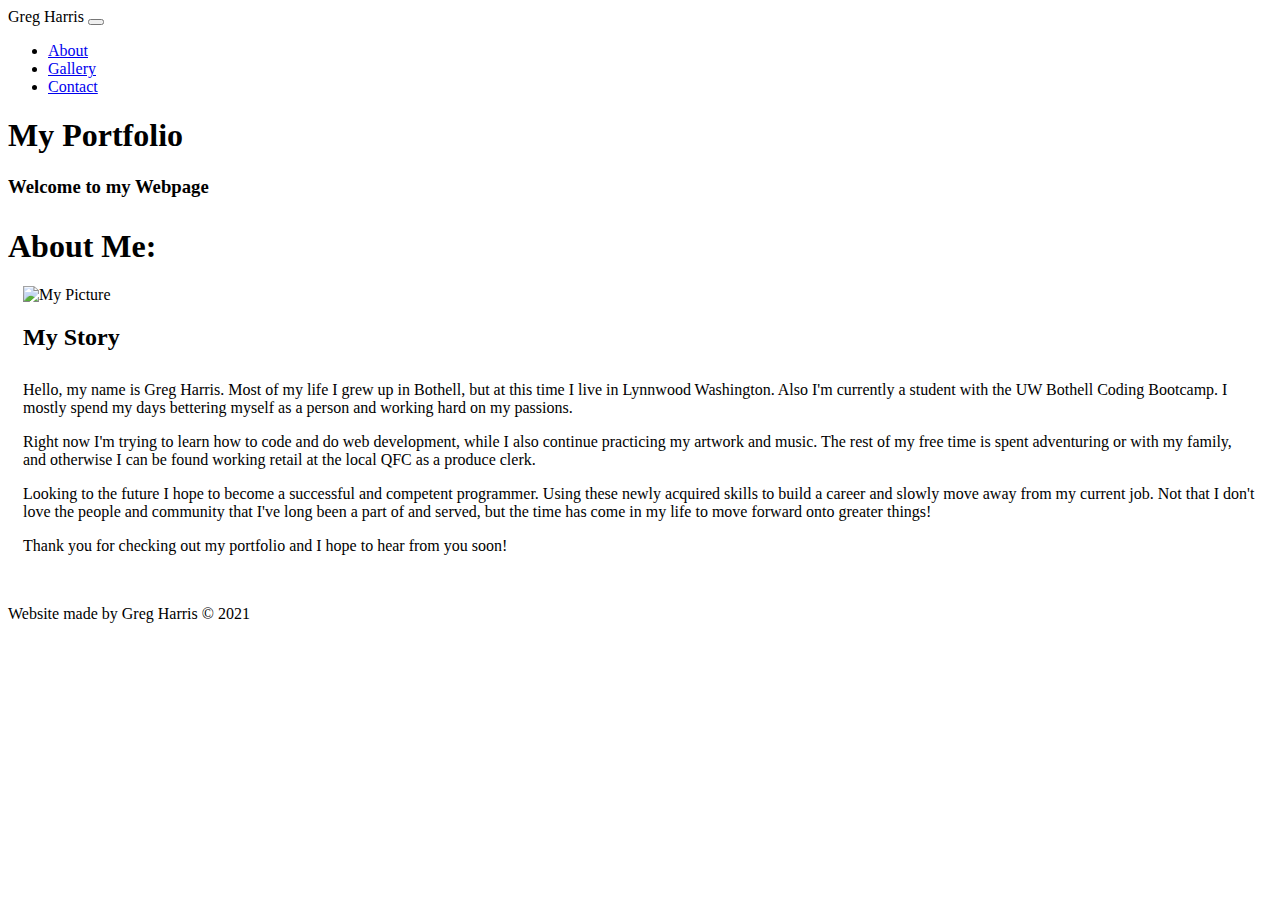
==== index.html @ db82de2d "Add footer to Gallery/Updated text" ====
<!DOCTYPE html>
<html lang="en">

<!-- Metadata/Bootstrap-Link/Title -->
<head>
    <meta charset="UTF-8">
    <meta name="viewport" content="width=device-width, initial-scale=1">
    <link rel="stylesheet" href="https://cdn.jsdelivr.net/npm/bootstrap@4.5.3/dist/css/bootstrap.min.css" integrity="sha384-TX8t27EcRE3e/ihU7zmQxVncDAy5uIKz4rEkgIXeMed4M0jlfIDPvg6uqKI2xXr2" crossorigin="anonymous">
    <title>Portfolio Page</title>

</head>

<!-- Body -->
<body>

<!-- In line CSS for My Background Image -->
    <style>

        body {
            background-image: url(../Responsive-Portfolio/Images/276.jpg);
            -webkit-background-size: cover;
            -moz-background-size: cover;
            background-size: cover;
            -o-background-size: cover;
          }
    
    </style>
    
<!-- Fixed Navbar at the top of Page -->
    <header>

        <nav class="navbar navbar-expand-lg top-fixed bg-dark navbar-dark">
            <a class="navbar-brand">Greg Harris</a>
            <button class="navbar-toggler" type="button" data-toggle="collapse" data-target="#navbarNav" aria-controls="navbarNav" aria-expanded="false" aria-label="Toggle navigation">
                <span class="navbar-toggler-icon"></span>
              </button>
              <div class="collapse navbar-collapse" id="navbarNav">
                <ul class="navbar-nav">
                    <li class="nav-item">
                      <a class="nav-link" href="#aboutme">About</a>
                    </li>
                    <li class="nav-item">
                      <a class="nav-link" href="portfolio.html">Gallery</a>
                    </li>
                    <li class="nav-item">
                        <a class="nav-link" href="contact.html">Contact</a>
                    </li>
                </ul>
            </div>
              
        </nav>

    </header>
    
<!-- Main -->
    <main>

        <div style="background:transparent" class="jumbotron" style="margin:auto;">
            <div class=" text-center">
                <div class="row">
                    <div class="col-md-12">
                        <div class="p-3 mb-5 bg-white rounded">
                            <h1 class="strong text-white bg-dark font-weight-bolder text-uppercase">My Portfolio</h1>
                        </div>

                        <div class=" text-center"> 
                            <div class="container p-3 my-3 bg-dark text-white">
                                <h3 class="font-italic text-white font-weight-bolder">Welcome to my Webpage</h3>
                            </div>
                        </div>

                    </div>
                </div>
            </div>
        </div>

    </main>
        
<!-- About Me heading -->
    <section>
        <article>
            <div class="container card border" style="margin-top:30px">
        
                <div class="row">
                    <div class="col-sm">
                        <div class="text-uppercase">
                            <div class="card-body">
                                <h1 class="text-primary">About Me:</h1>
                            </div>
                        </div>  
                    </div>
                </div>
        </article>

<!-- About Me Image/Story -->
        <article id="aboutme">
            <div class="container card" style="margin-top:5px">
                <div class="row" style="margin:15px">

                    <!-- Main Image -->
                    <div class="col-sm-4" style="margin-bottom:15px">
                        <div>
                            <img src="../Responsive-Portfolio/Images/gyrgyrhgrh 028.jpg" class="img-thumbnail" alt="My Picture">
                        </div>
                    </div>

                    <!-- My Story -->
                    <div class="col-sm-8">
                            <h2 style="margin-bottom:30px;">My Story</h2>
                            <p>Hello, my name is Greg Harris. Most of my life I grew up in Bothell, but at this time I live in 
                                    Lynnwood Washington. Also I'm currently a student with the UW Bothell Coding Bootcamp. I mostly spend 
                                    my days bettering myself as a person and working hard on my passions.
                            </p>
                                    
                            <p>Right now I'm trying to learn how to code and do web development, while I also continue practicing my 
                                    artwork and music. The rest of my free time is spent adventuring or with my family, and otherwise I can be 
                                    found working retail at the local QFC as a produce clerk.
                            </p>
                    </div>

                    <div class="col-md-12">
                            <p>Looking to the future I hope to become a successful and competent programmer. Using these newly acquired skills 
                                to build a career and slowly move away from my current job. Not that I don't love the people and community that 
                                I've long been a part of and served, but the time has come in my life to move forward onto greater things!
                            </p>

                            <p class="text-primary font-italic">Thank you for checking
                                out my portfolio and I hope to hear from you soon!
                            </p>
                            
                    </div>
    
                </div>
            </div>
        </article>

    </section>

    <br>

<!-- Footer -->
    <footer>
        <div class="jumbotron text-center font-italic" style="margin-bottom:30px">
            <p>Website made by Greg Harris &#169; 2021</p>
          </div>
    </footer>

<!-- Added jquery to make NavBar DropDown work properly -->
   <script src="https://code.jquery.com/jquery-3.5.1.slim.min.js" integrity="sha384-DfXdz2htPH0lsSSs5nCTpuj/zy4C+OGpamoFVy38MVBnE+IbbVYUew+OrCXaRkfj" crossorigin="anonymous"></script>
   <script src="https://cdn.jsdelivr.net/npm/bootstrap@4.5.3/dist/js/bootstrap.bundle.min.js" integrity="sha384-ho+j7jyWK8fNQe+A12Hb8AhRq26LrZ/JpcUGGOn+Y7RsweNrtN/tE3MoK7ZeZDyx" crossorigin="anonymous"></script>

</body>
</html>
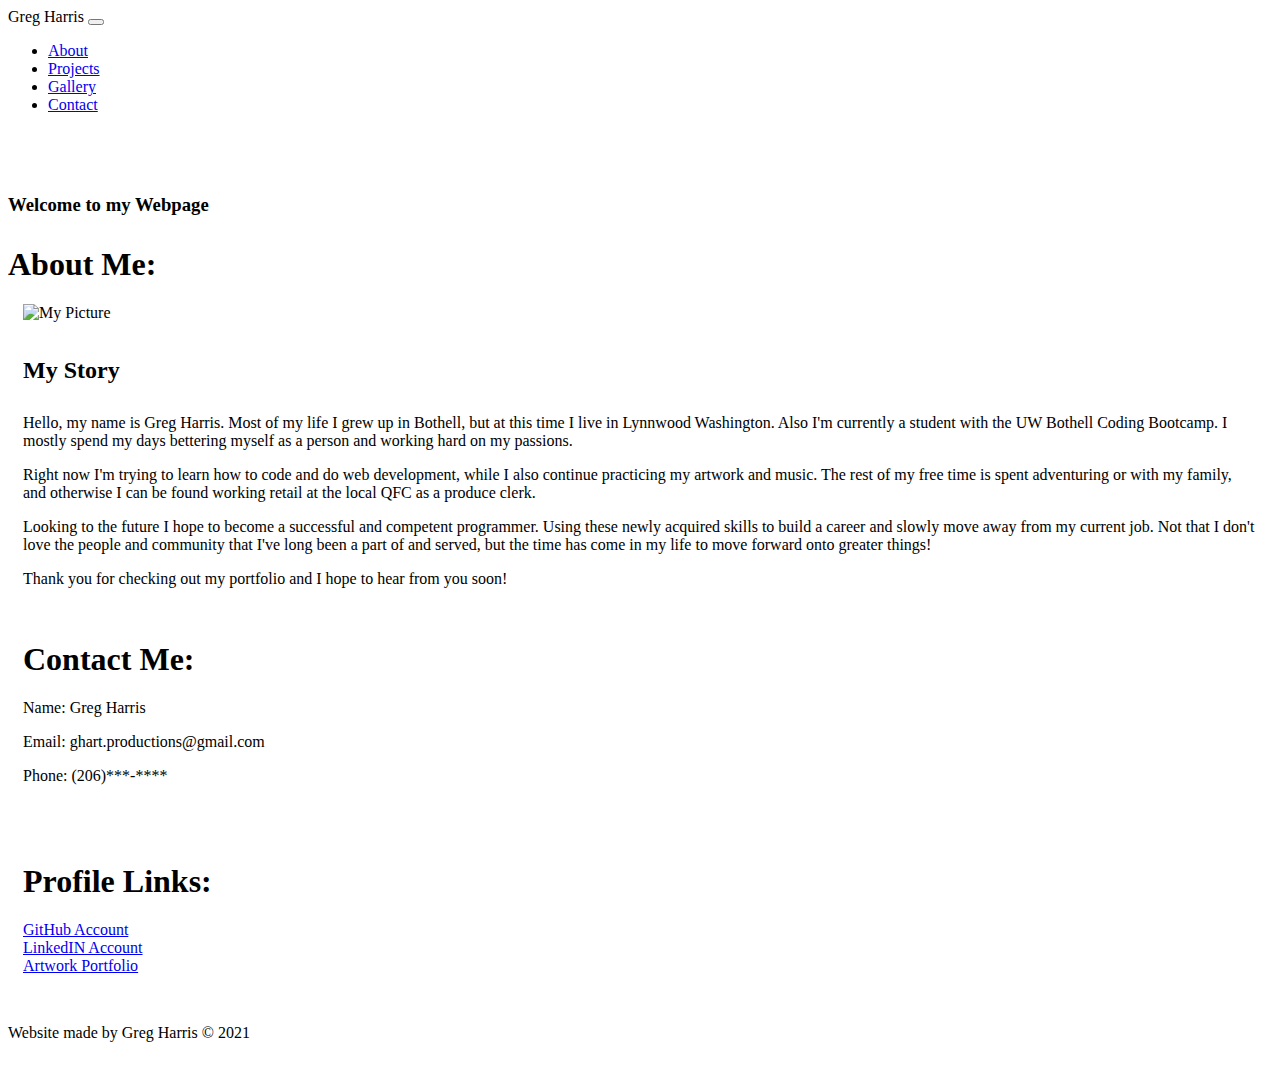
==== commit 3c0f1cae: "updated portfolio" ====
--- a/index.html
+++ b/index.html
@@ -2,57 +2,64 @@
 <html lang="en">
 
 <!-- Metadata/Bootstrap-Link/Title -->
+
 <head>
     <meta charset="UTF-8">
     <meta name="viewport" content="width=device-width, initial-scale=1">
-    <link rel="stylesheet" href="https://cdn.jsdelivr.net/npm/bootstrap@4.5.3/dist/css/bootstrap.min.css" integrity="sha384-TX8t27EcRE3e/ihU7zmQxVncDAy5uIKz4rEkgIXeMed4M0jlfIDPvg6uqKI2xXr2" crossorigin="anonymous">
+    <link rel="stylesheet" href="https://cdn.jsdelivr.net/npm/bootstrap@4.5.3/dist/css/bootstrap.min.css"
+        integrity="sha384-TX8t27EcRE3e/ihU7zmQxVncDAy5uIKz4rEkgIXeMed4M0jlfIDPvg6uqKI2xXr2" crossorigin="anonymous">
+    <link rel="stylesheet" href="style.css">
+
     <title>Portfolio Page</title>
 
 </head>
 
 <!-- Body -->
+
 <body>
 
-<!-- In line CSS for My Background Image -->
+    <!-- In line CSS for My Background Image -->
     <style>
-
         body {
             background-image: url(../Responsive-Portfolio/Images/276.jpg);
             -webkit-background-size: cover;
             -moz-background-size: cover;
             background-size: cover;
             -o-background-size: cover;
-          }
-    
+        }
     </style>
-    
-<!-- Fixed Navbar at the top of Page -->
+
+    <!-- Fixed Navbar at the top of Page -->
     <header>
 
         <nav class="navbar navbar-expand-lg top-fixed bg-dark navbar-dark">
             <a class="navbar-brand">Greg Harris</a>
-            <button class="navbar-toggler" type="button" data-toggle="collapse" data-target="#navbarNav" aria-controls="navbarNav" aria-expanded="false" aria-label="Toggle navigation">
+            <button class="navbar-toggler" type="button" data-toggle="collapse" data-target="#navbarNav"
+                aria-controls="navbarNav" aria-expanded="false" aria-label="Toggle navigation">
                 <span class="navbar-toggler-icon"></span>
-              </button>
-              <div class="collapse navbar-collapse" id="navbarNav">
+            </button>
+            <div class="collapse navbar-collapse" id="navbarNav">
                 <ul class="navbar-nav">
                     <li class="nav-item">
-                      <a class="nav-link" href="#aboutme">About</a>
-                    </li>
-                    <li class="nav-item">
-                      <a class="nav-link" href="portfolio.html">Gallery</a>
+                        <a class="nav-link" href="#aboutme">About</a>
+                    </li>
+                    <li class="nav-item">
+                        <a class="nav-link" href="projects.html">Projects</a>
+                    </li>
+                    <li class="nav-item">
+                        <a class="nav-link" href="portfolio.html">Gallery</a>
                     </li>
                     <li class="nav-item">
                         <a class="nav-link" href="contact.html">Contact</a>
                     </li>
                 </ul>
             </div>
-              
+
         </nav>
 
     </header>
-    
-<!-- Main -->
+
+    <!-- Main -->
     <main>
 
         <div style="background:transparent" class="jumbotron" style="margin:auto;">
@@ -60,11 +67,12 @@
                 <div class="row">
                     <div class="col-md-12">
                         <div class="p-3 mb-5 bg-white rounded">
-                            <h1 class="strong text-white bg-dark font-weight-bolder text-uppercase">My Portfolio</h1>
-                        </div>
-
-                        <div class=" text-center"> 
-                            <div class="container p-3 my-3 bg-dark text-white">
+                            <h1 class="bg-dark text-uppercase" id="Portfolio">My Portfolio
+                            </h1>
+                        </div>
+
+                        <div class=" text-center">
+                            <div class="container p-3 my-3 bg-dark text-white" id="Welcome">
                                 <h3 class="font-italic text-white font-weight-bolder">Welcome to my Webpage</h3>
                             </div>
                         </div>
@@ -75,79 +83,122 @@
         </div>
 
     </main>
-        
-<!-- About Me heading -->
+
+    <!-- About Me heading -->
     <section>
         <article>
             <div class="container card border" style="margin-top:30px">
-        
+
                 <div class="row">
                     <div class="col-sm">
                         <div class="text-uppercase">
                             <div class="card-body">
                                 <h1 class="text-primary">About Me:</h1>
                             </div>
-                        </div>  
+                        </div>
                     </div>
                 </div>
         </article>
 
-<!-- About Me Image/Story -->
+        <!-- About Me Image/Story -->
         <article id="aboutme">
             <div class="container card" style="margin-top:5px">
                 <div class="row" style="margin:15px">
 
                     <!-- Main Image -->
-                    <div class="col-sm-4" style="margin-bottom:15px">
+                    <div class="col-sm-4" style="margin-bottom:35px">
                         <div>
-                            <img src="../Responsive-Portfolio/Images/gyrgyrhgrh 028.jpg" class="img-thumbnail" alt="My Picture">
+                            <img src="../Responsive-Portfolio/Images/gyrgyrhgrh 028.jpg" class="img-thumbnail"
+                                alt="My Picture">
                         </div>
                     </div>
 
                     <!-- My Story -->
                     <div class="col-sm-8">
-                            <h2 style="margin-bottom:30px;">My Story</h2>
-                            <p>Hello, my name is Greg Harris. Most of my life I grew up in Bothell, but at this time I live in 
-                                    Lynnwood Washington. Also I'm currently a student with the UW Bothell Coding Bootcamp. I mostly spend 
-                                    my days bettering myself as a person and working hard on my passions.
-                            </p>
-                                    
-                            <p>Right now I'm trying to learn how to code and do web development, while I also continue practicing my 
-                                    artwork and music. The rest of my free time is spent adventuring or with my family, and otherwise I can be 
-                                    found working retail at the local QFC as a produce clerk.
-                            </p>
+                        <h2 style="margin-bottom:30px;">My Story</h2>
+                        <p>Hello, my name is Greg Harris. Most of my life I grew up in Bothell, but at this time I live
+                            in
+                            Lynnwood Washington. Also I'm currently a student with the UW Bothell Coding Bootcamp. I
+                            mostly spend
+                            my days bettering myself as a person and working hard on my passions.
+                        </p>
+
+                        <p>Right now I'm trying to learn how to code and do web development, while I also continue
+                            practicing my
+                            artwork and music. The rest of my free time is spent adventuring or with my family, and
+                            otherwise I can be
+                            found working retail at the local QFC as a produce clerk.
+                        </p>
                     </div>
 
                     <div class="col-md-12">
-                            <p>Looking to the future I hope to become a successful and competent programmer. Using these newly acquired skills 
-                                to build a career and slowly move away from my current job. Not that I don't love the people and community that 
-                                I've long been a part of and served, but the time has come in my life to move forward onto greater things!
-                            </p>
-
-                            <p class="text-primary font-italic">Thank you for checking
-                                out my portfolio and I hope to hear from you soon!
-                            </p>
-                            
-                    </div>
-    
+                        <p>Looking to the future I hope to become a successful and competent programmer. Using these
+                            newly acquired skills
+                            to build a career and slowly move away from my current job. Not that I don't love the people
+                            and community that
+                            I've long been a part of and served, but the time has come in my life to move forward onto
+                            greater things!
+                        </p>
+
+                        <p class="text-primary font-italic">Thank you for checking
+                            out my portfolio and I hope to hear from you soon!
+                        </p>
+
+                    </div>
+
                 </div>
             </div>
         </article>
 
+        <article>
+            <div class="container">
+                <div class="row">
+                    <div class="col-md-5">
+                        <div class="container card" id="contactCard">
+                            <h1 class="text-primary">Contact Me:</h1>
+                            <p>Name: Greg Harris</p>
+                            <p>Email: ghart.productions@gmail.com</p>
+                            <p>Phone: (206)***-****</p>
+                        </div>
+                    </div>
+
+                    <div class="col-md-5">
+                        <div class="container card" id="contactCard">
+                            <h1 class="text-primary">Profile Links:</h1>
+                            <a href="https://github.com/GregHarris90">GitHub Account</a>
+                            <br>
+                            <a href="https://www.linkedin.com/in/greg-harris-1753b61ba/">LinkedIN Account</a>
+                            <br>
+                            <a href="https://www.gregharrisart.com/">Artwork Portfolio</a>
+                        </div>
+                    </div>
+                </div>
+
+            </div>
+
+
+
+        </article>
+
     </section>
 
     <br>
 
-<!-- Footer -->
+    <!-- Footer -->
     <footer>
         <div class="jumbotron text-center font-italic" style="margin-bottom:30px">
             <p>Website made by Greg Harris &#169; 2021</p>
-          </div>
+        </div>
     </footer>
 
-<!-- Added jquery to make NavBar DropDown work properly -->
-   <script src="https://code.jquery.com/jquery-3.5.1.slim.min.js" integrity="sha384-DfXdz2htPH0lsSSs5nCTpuj/zy4C+OGpamoFVy38MVBnE+IbbVYUew+OrCXaRkfj" crossorigin="anonymous"></script>
-   <script src="https://cdn.jsdelivr.net/npm/bootstrap@4.5.3/dist/js/bootstrap.bundle.min.js" integrity="sha384-ho+j7jyWK8fNQe+A12Hb8AhRq26LrZ/JpcUGGOn+Y7RsweNrtN/tE3MoK7ZeZDyx" crossorigin="anonymous"></script>
+    <!-- Added jquery to make NavBar DropDown work properly -->
+    <script src="https://code.jquery.com/jquery-3.5.1.slim.min.js"
+        integrity="sha384-DfXdz2htPH0lsSSs5nCTpuj/zy4C+OGpamoFVy38MVBnE+IbbVYUew+OrCXaRkfj"
+        crossorigin="anonymous"></script>
+    <script src="https://cdn.jsdelivr.net/npm/bootstrap@4.5.3/dist/js/bootstrap.bundle.min.js"
+        integrity="sha384-ho+j7jyWK8fNQe+A12Hb8AhRq26LrZ/JpcUGGOn+Y7RsweNrtN/tE3MoK7ZeZDyx"
+        crossorigin="anonymous"></script>
 
 </body>
+
 </html>--- a/style.css
+++ b/style.css
@@ -0,0 +1,19 @@
+#Portfolio {
+    color: white;
+    border-color: white;
+    border-width: 25px;
+    border-radius: 25px;
+}
+
+#Welcome {
+    border-color: white;
+    border-width: 25px;
+    border-radius: 25px;
+}
+
+#contactCard {
+    padding: 15px;
+    margin: 0 auto; 
+    float: none;
+    margin-top: 10px;
+}
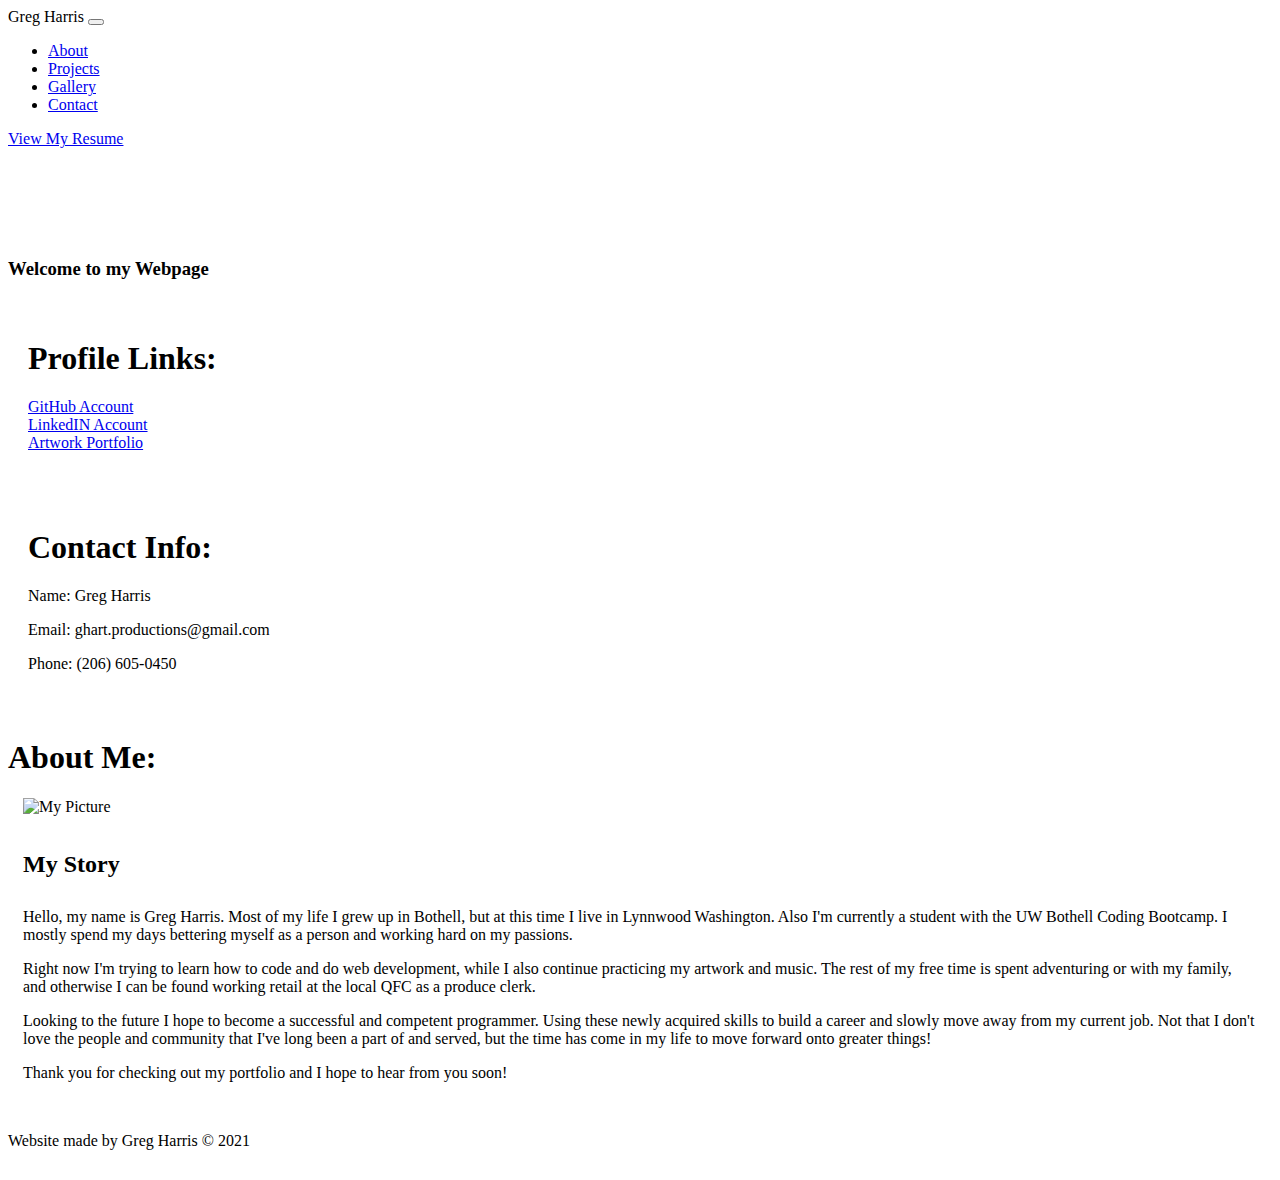
==== commit 448bdf64: "fixed main page, added resume button, profile links, and contact info" ====
--- a/index.html
+++ b/index.html
@@ -54,7 +54,9 @@
                     </li>
                 </ul>
             </div>
-
+            <span class="navbar-text text-primary" id="Resume">
+                <a href="./assets/Greg Harris - Resume.pdf">View My Resume</a>
+            </span>
         </nav>
 
     </header>
@@ -62,8 +64,8 @@
     <!-- Main -->
     <main>
 
-        <div style="background:transparent" class="jumbotron" style="margin:auto;">
-            <div class=" text-center">
+        <div style="background:transparent" class="container" style="margin:auto;">
+            <div class="text-center">
                 <div class="row">
                     <div class="col-md-12">
                         <div class="p-3 mb-5 bg-white rounded">
@@ -72,7 +74,7 @@
                         </div>
 
                         <div class=" text-center">
-                            <div class="container p-3 my-3 bg-dark text-white" id="Welcome">
+                            <div class="container p-4 my-5 bg-dark text-white" id="Welcome">
                                 <h3 class="font-italic text-white font-weight-bolder">Welcome to my Webpage</h3>
                             </div>
                         </div>
@@ -83,6 +85,32 @@
         </div>
 
     </main>
+
+    <article>
+        <div class="container">
+            <div class="row">
+                <div class="col-6">
+                    <div class="container card" id="contactCard">
+                        <h1 class="text-primary text-uppercase">Profile Links:</h1>
+                        <a href="https://github.com/GregHarris90">GitHub Account</a>
+                        <br>
+                        <a href="https://www.linkedin.com/in/greg-harris-1753b61ba/">LinkedIN Account</a>
+                        <br>
+                        <a href="https://www.gregharrisart.com/">Artwork Portfolio</a>
+                    </div>
+                </div>
+                <div class="col-6">
+                    <div class="container card" id="contactCard">
+                        <h1 class="text-primary text-uppercase">Contact Info:</h1>
+                        <p>Name: Greg Harris</p>
+                        <p>Email: ghart.productions@gmail.com</p>
+                        <p>Phone: (206) 605-0450</p>
+                    </div>
+                </div>
+            </div>
+        </div>
+    </article>
+
 
     <!-- About Me heading -->
     <section>
@@ -143,41 +171,9 @@
                         <p class="text-primary font-italic">Thank you for checking
                             out my portfolio and I hope to hear from you soon!
                         </p>
-
-                    </div>
-
-                </div>
-            </div>
-        </article>
-
-        <article>
-            <div class="container">
-                <div class="row">
-                    <div class="col-md-5">
-                        <div class="container card" id="contactCard">
-                            <h1 class="text-primary">Contact Me:</h1>
-                            <p>Name: Greg Harris</p>
-                            <p>Email: ghart.productions@gmail.com</p>
-                            <p>Phone: (206)***-****</p>
-                        </div>
-                    </div>
-
-                    <div class="col-md-5">
-                        <div class="container card" id="contactCard">
-                            <h1 class="text-primary">Profile Links:</h1>
-                            <a href="https://github.com/GregHarris90">GitHub Account</a>
-                            <br>
-                            <a href="https://www.linkedin.com/in/greg-harris-1753b61ba/">LinkedIN Account</a>
-                            <br>
-                            <a href="https://www.gregharrisart.com/">Artwork Portfolio</a>
-                        </div>
-                    </div>
-                </div>
-
-            </div>
-
-
-
+                    </div>
+                </div>
+            </div>
         </article>
 
     </section>
--- a/style.css
+++ b/style.css
@@ -3,6 +3,7 @@
     border-color: white;
     border-width: 25px;
     border-radius: 25px;
+    padding: 15px;
 }
 
 #Welcome {
@@ -12,8 +13,11 @@
 }
 
 #contactCard {
-    padding: 15px;
-    margin: 0 auto; 
-    float: none;
+    padding: 20px;
+    margin: 15px auto; 
     margin-top: 10px;
 }
+/* 
+#Resume {
+    text
+} */
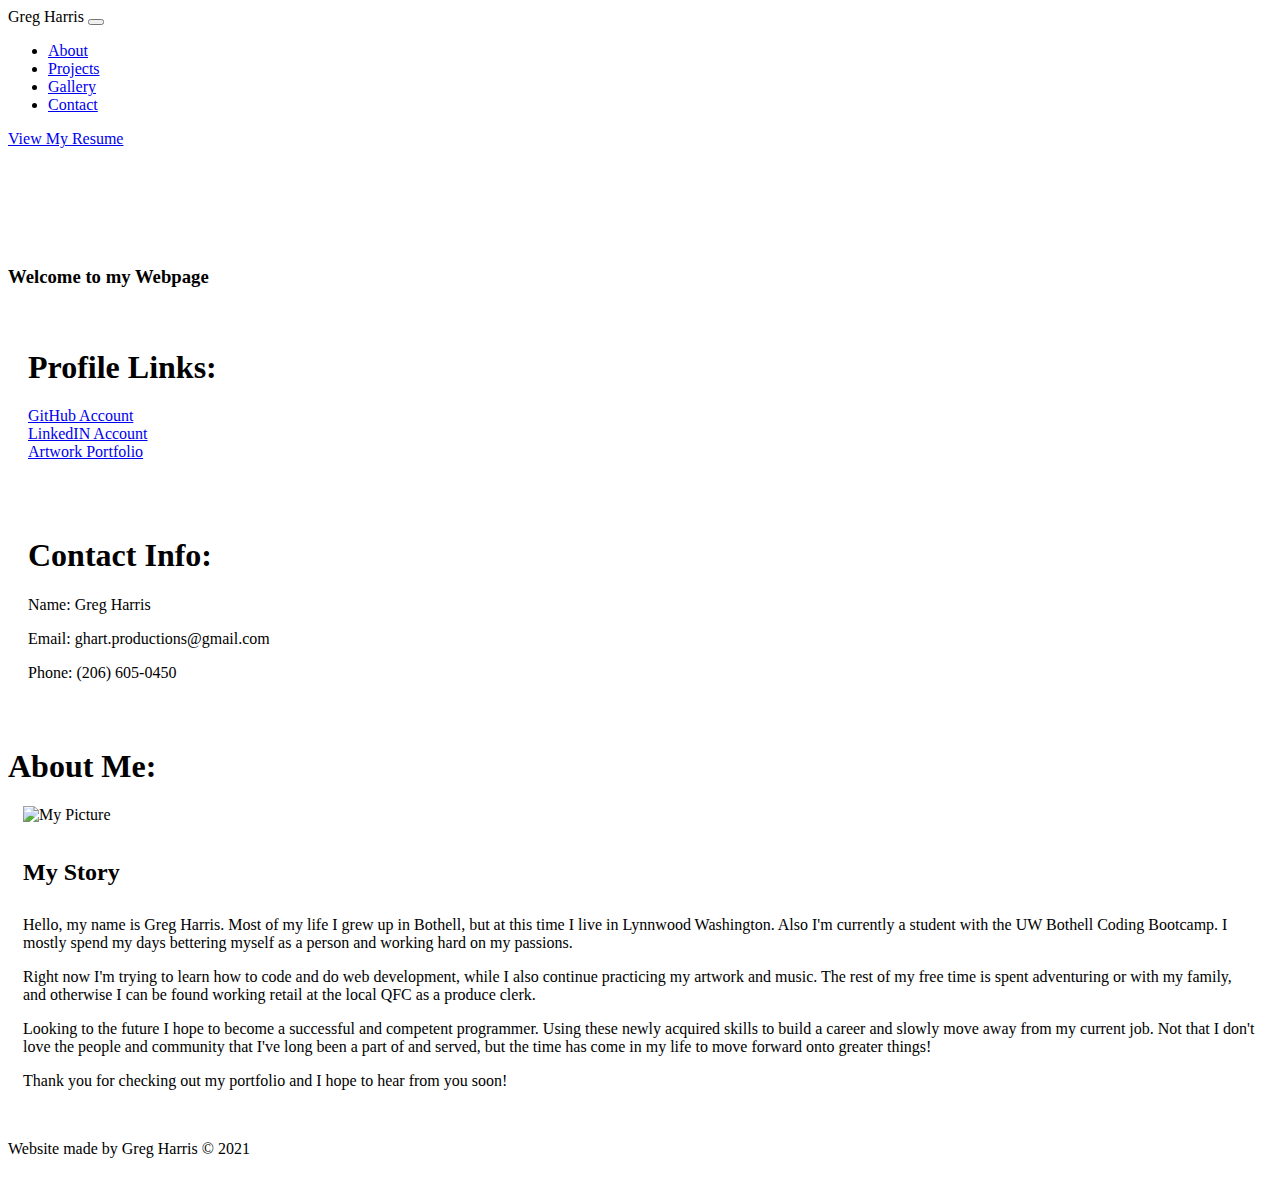
==== commit d61f746d: "updated projects page" ====
--- a/index.html
+++ b/index.html
@@ -64,11 +64,11 @@
     <!-- Main -->
     <main>
 
-        <div style="background:transparent" class="container" style="margin:auto;">
+        <div style="background:transparent" class="container " style="margin:auto;">
             <div class="text-center">
                 <div class="row">
                     <div class="col-md-12">
-                        <div class="p-3 mb-5 bg-white rounded">
+                        <div class="p-3 mb-5 bg-white rounded" style="margin-top:30px">
                             <h1 class="bg-dark text-uppercase" id="Portfolio">My Portfolio
                             </h1>
                         </div>
@@ -83,7 +83,6 @@
                 </div>
             </div>
         </div>
-
     </main>
 
     <article>
--- a/style.css
+++ b/style.css
@@ -17,6 +17,10 @@
     margin: 15px auto; 
     margin-top: 10px;
 }
+
+#project {
+    margin-top: 20px;
+}
 /* 
 #Resume {
     text
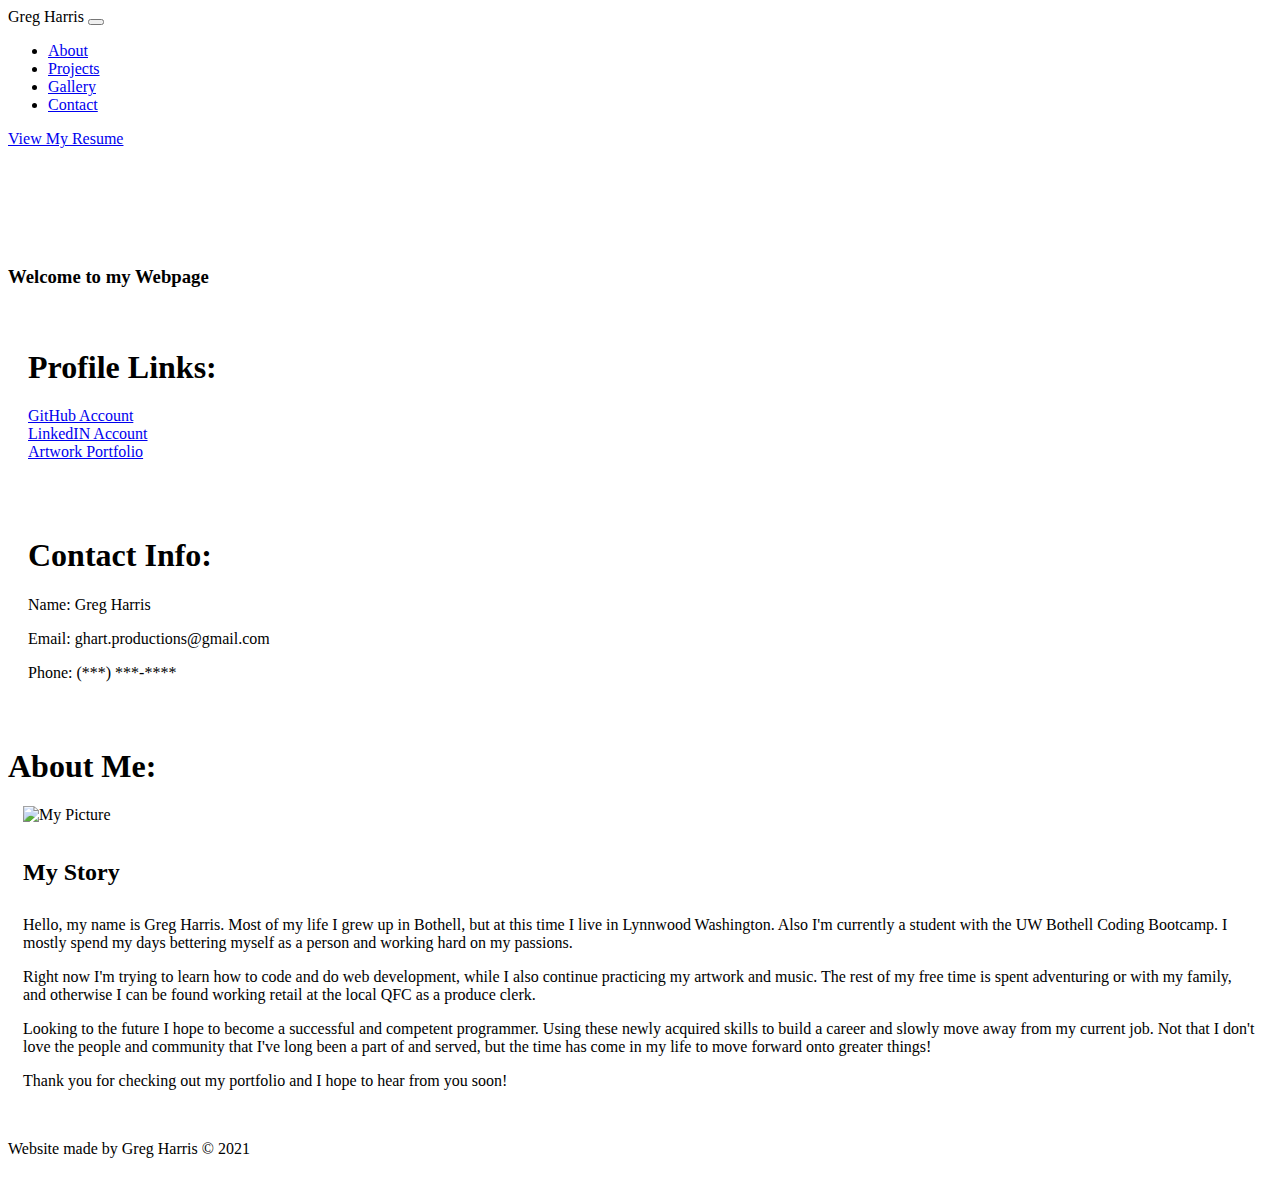
==== commit 7fa90674: "changed phone number to (***)***-***" ====
--- a/index.html
+++ b/index.html
@@ -103,7 +103,7 @@
                         <h1 class="text-primary text-uppercase">Contact Info:</h1>
                         <p>Name: Greg Harris</p>
                         <p>Email: ghart.productions@gmail.com</p>
-                        <p>Phone: (206) 605-0450</p>
+                        <p>Phone: (***) ***-****</p>
                     </div>
                 </div>
             </div>
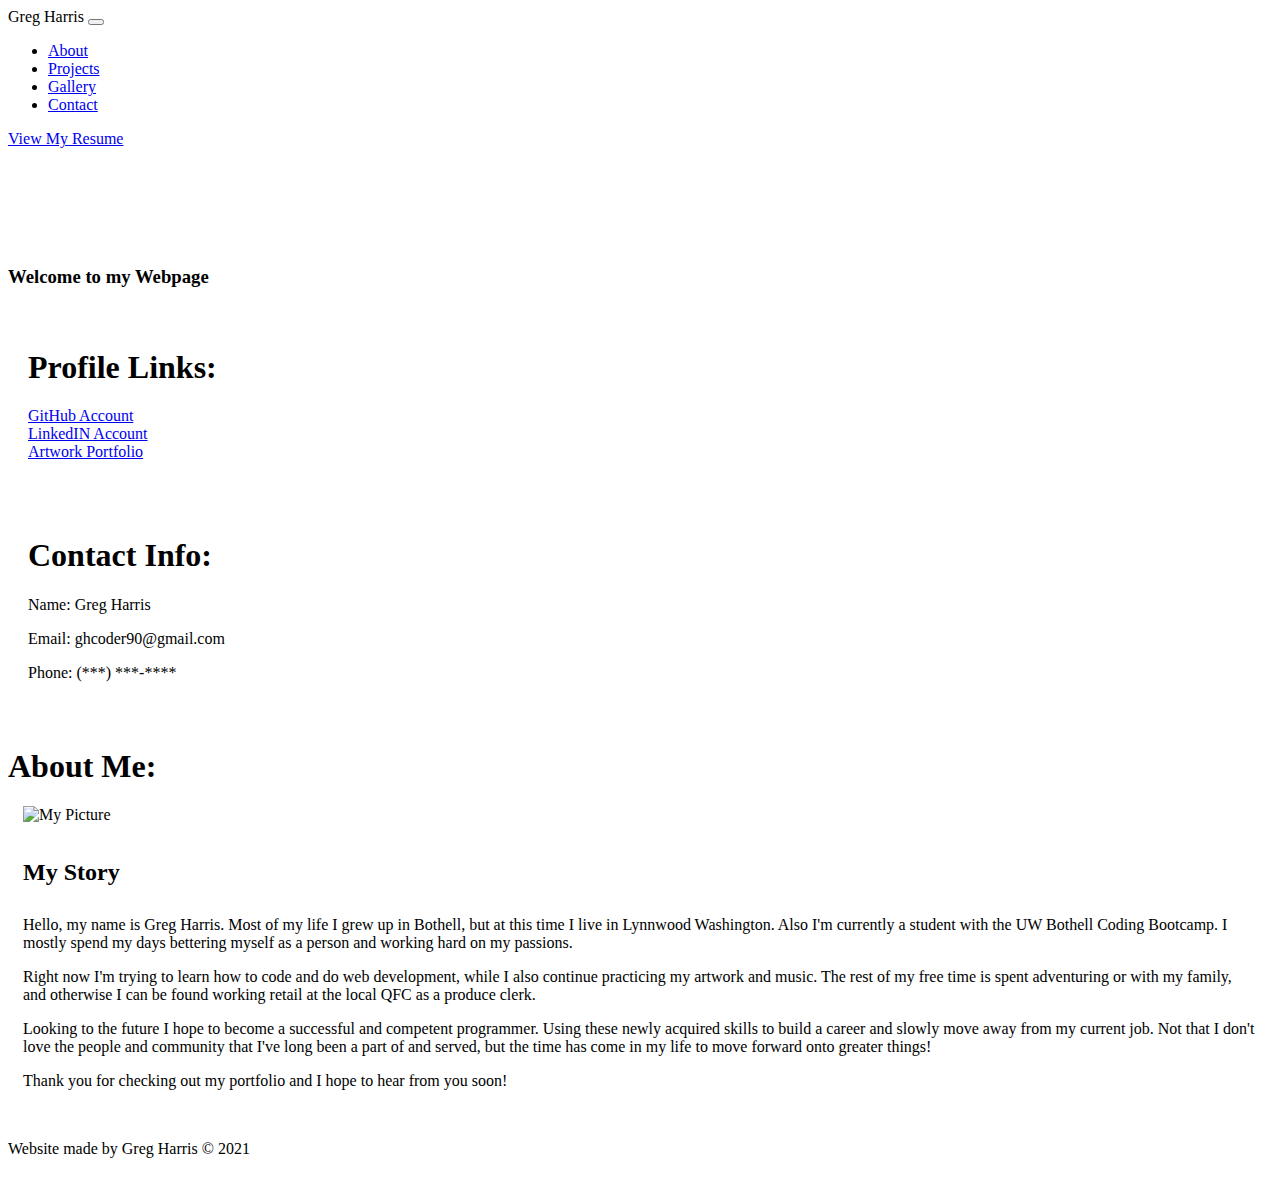
==== commit 12323f17: "updated email" ====
--- a/index.html
+++ b/index.html
@@ -102,7 +102,7 @@
                     <div class="container card" id="contactCard">
                         <h1 class="text-primary text-uppercase">Contact Info:</h1>
                         <p>Name: Greg Harris</p>
-                        <p>Email: ghart.productions@gmail.com</p>
+                        <p>Email: ghcoder90@gmail.com</p>
                         <p>Phone: (***) ***-****</p>
                     </div>
                 </div>
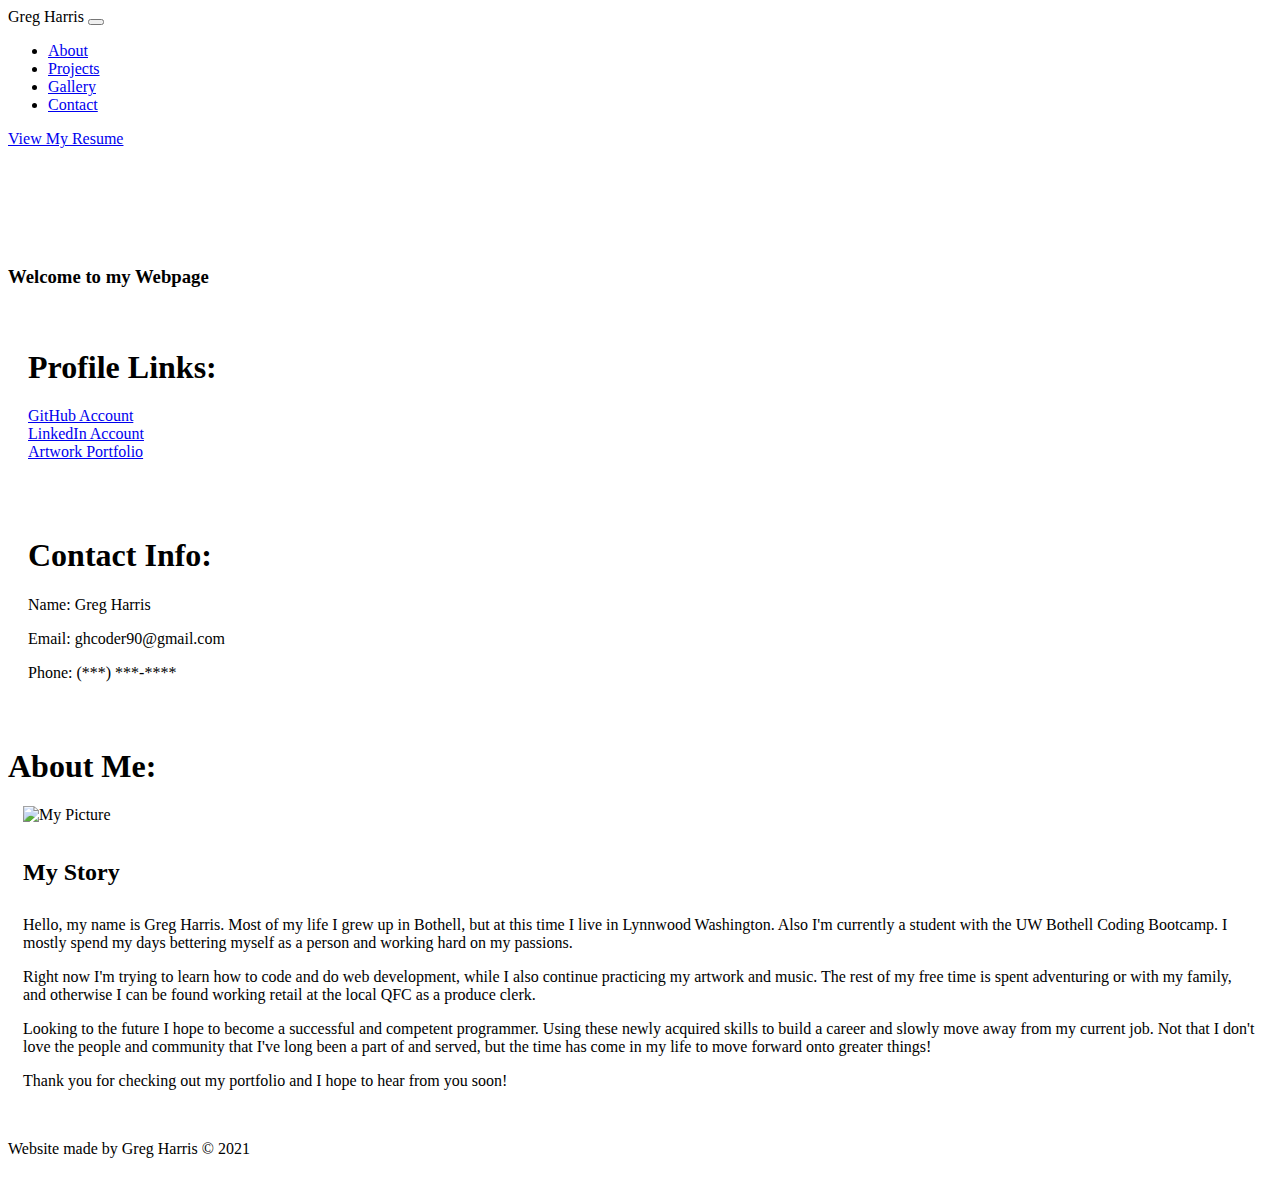
==== commit 087f602a: "added updated resume" ====
--- a/index.html
+++ b/index.html
@@ -93,7 +93,7 @@
                         <h1 class="text-primary text-uppercase">Profile Links:</h1>
                         <a href="https://github.com/GregHarris90">GitHub Account</a>
                         <br>
-                        <a href="https://www.linkedin.com/in/greg-harris-1753b61ba/">LinkedIN Account</a>
+                        <a href="https://www.linkedin.com/in/greg-harris-1753b61ba/">LinkedIn Account</a>
                         <br>
                         <a href="https://www.gregharrisart.com/">Artwork Portfolio</a>
                     </div>
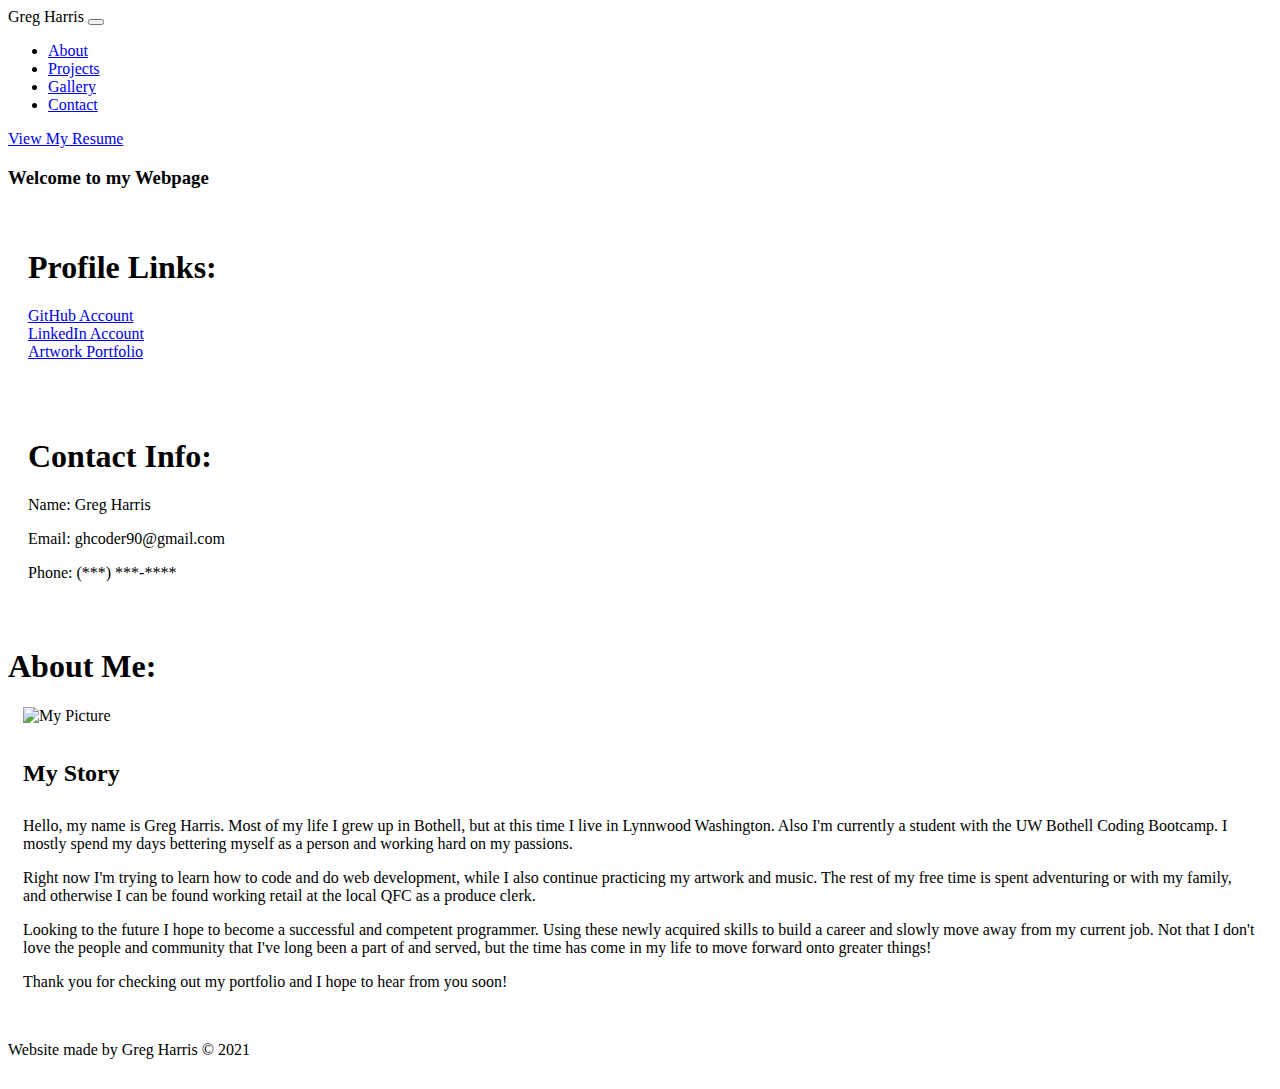
==== commit 86c5ed99: "updated homepage" ====
--- a/index.html
+++ b/index.html
@@ -68,10 +68,6 @@
             <div class="text-center">
                 <div class="row">
                     <div class="col-md-12">
-                        <div class="p-3 mb-5 bg-white rounded" style="margin-top:30px">
-                            <h1 class="bg-dark text-uppercase" id="Portfolio">My Portfolio
-                            </h1>
-                        </div>
 
                         <div class=" text-center">
                             <div class="container p-4 my-5 bg-dark text-white" id="Welcome">
